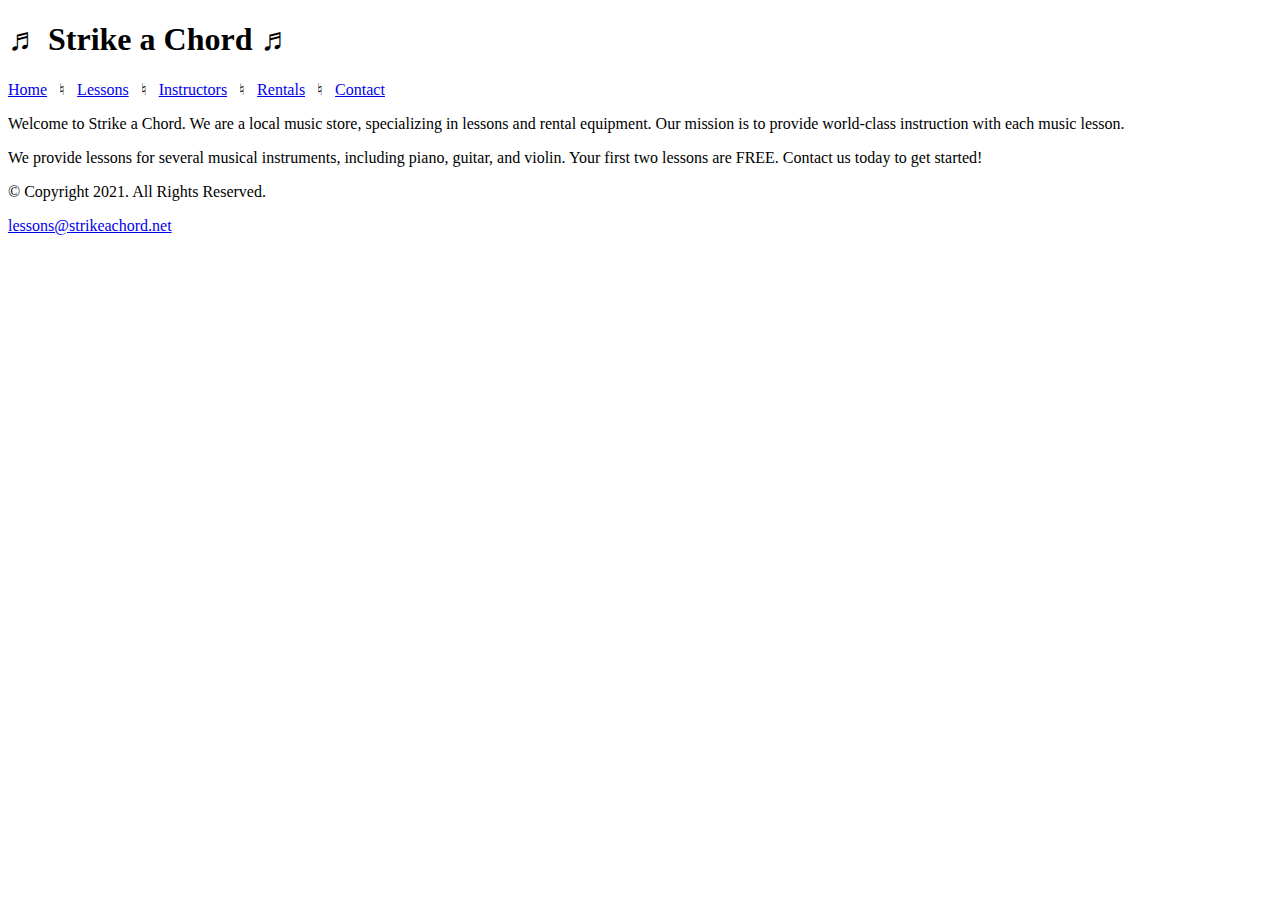
==== index.html @ cfaee4ca "added ch3 lab files" ====
<!DOCTYPE html>
<!-- 	
	Student Name: Alexander Recinos
	File Name: index.html
	Date: 09/11/2021
-->
<html lang="en">
<head>
	<title>Strike a Chord: Home Page</title>
	<meta charset="utf-8">
</head>
<body>
	<header><h1>&#9836; Strike a Chord &#9836;</h1></header>
	<nav>
    <p>
      <a href="index.html">Home</a> &nbsp; &#9838; &nbsp;  
      <a href="lessons.html">Lessons</a> &nbsp; &#9838; &nbsp;
      <a href="instructors.html">Instructors</a> &nbsp; &#9838; &nbsp; 
      <a href="rentals.html">Rentals</a> &nbsp; &#9838; &nbsp; 
      <a href="contact.html">Contact</a>
    </p> 
	</nav>
	<!-- Use the main area to add the main content to the webpage -->
	<main>
    <div id="intro">
      <p>Welcome to Strike a Chord. We are a local music store, specializing in lessons and             rental                    equipment. Our mission is to provide world-class instruction with each music lesson.</p>
      
      <p>We provide lessons for several musical instruments, including piano, guitar, and               violin. Your              first two lessons are FREE. Contact us today to get started!</p>
    </div>
  </main>
	<footer>
    <p>&copy; Copyright 2021. All Rights Reserved.</p>
		<p><a href="mailto:lessons@strikeachord.net">lessons@strikeachord.net</a></p>
	</footer>
</body>
</html>
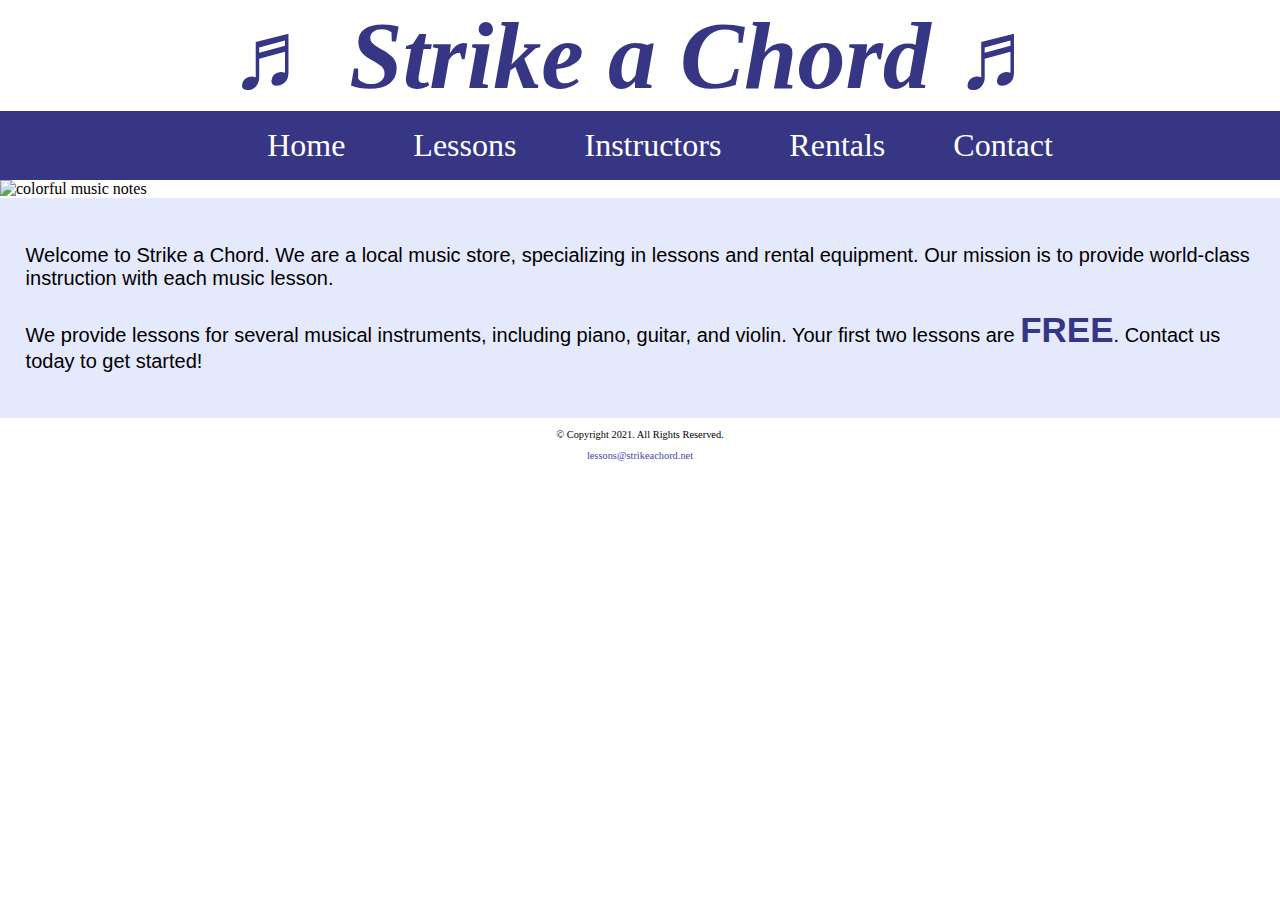
==== commit 99aed8f7: "added ch4 files" ====
--- a/index.html
+++ b/index.html
@@ -2,30 +2,35 @@
 <!-- 	
 	Student Name: Alexander Recinos
 	File Name: index.html
-	Date: 09/11/2021
+	Date: 09/24/2021
 -->
 <html lang="en">
 <head>
 	<title>Strike a Chord: Home Page</title>
 	<meta charset="utf-8">
+  <link rel="stylesheet" href="css/styles.css"> 
 </head>
 <body>
 	<header><h1>&#9836; Strike a Chord &#9836;</h1></header>
 	<nav>
-    <p>
-      <a href="index.html">Home</a> &nbsp; &#9838; &nbsp;  
-      <a href="lessons.html">Lessons</a> &nbsp; &#9838; &nbsp;
-      <a href="instructors.html">Instructors</a> &nbsp; &#9838; &nbsp; 
-      <a href="rentals.html">Rentals</a> &nbsp; &#9838; &nbsp; 
-      <a href="contact.html">Contact</a>
-    </p> 
+    <ul>
+      <li><a href="index.html">Home</a></li>
+      <li><a href="lessons.html">Lessons</a></li>
+      <li><a href="instructors.html">Instructors</a></li>
+      <li><a href="rentals.html">Rentals</a></li>
+      <li><a href="contact.html">Contact</a></li>
+    </ul> 
 	</nav>
+  <!-- Hero Image -->
+<div id="hero">
+    <img src="images/music-notes.png" alt="colorful music notes">
+</div>
 	<!-- Use the main area to add the main content to the webpage -->
 	<main>
     <div id="intro">
-      <p>Welcome to Strike a Chord. We are a local music store, specializing in lessons and             rental                    equipment. Our mission is to provide world-class instruction with each music lesson.</p>
+      <p>Welcome to Strike a Chord. We are a local music store, specializing in lessons and rental equipment. Our mission is to provide world-class instruction with each music lesson.</p>
       
-      <p>We provide lessons for several musical instruments, including piano, guitar, and               violin. Your              first two lessons are FREE. Contact us today to get started!</p>
+      <p>We provide lessons for several musical instruments, including piano, guitar, and violin. Your first two lessons are <span class="action">FREE</span>. Contact us today to get started!</p>
     </div>
   </main>
 	<footer>
@@ -34,3 +39,4 @@
 	</footer>
 </body>
 </html>
+
--- a/css/styles.css
+++ b/css/styles.css
@@ -0,0 +1,109 @@
+/*
+Author: Alexander Recinos
+File Name: styles.css
+Date: 09/24/2021
+*/
+
+/* CSS Reset */
+body, header, nav, main, footer, img, h1 {
+    margin: 0;
+    padding: 0;
+    border: 0;
+}
+
+/* Style rule for images */
+img {
+    max-width: 100%;
+    display: block;
+}
+
+/* Style rules for header content */
+header {
+    text-align: center;
+    font-size: 3em;
+    color: #373684;
+}
+ 
+header h1 {
+    font-style: italic;
+}
+
+/* Style rules for navigation area */
+nav {
+    background-color: #373684;
+}
+ 
+nav ul {
+    list-style-type: none;
+    margin: 0;
+    text-align: center;
+}
+ 
+nav li {
+    display: inline-block;
+    font-size: 2em;
+}
+ 
+nav li a {
+    display: block;
+    color: #fff;
+    text-align: center;
+    padding: 0.5em 1em;
+    text-decoration: none;
+}
+
+/* Style rules for main content */
+main {
+    padding: 2%;
+    background-color: #e5e9fc;
+    overflow: auto;
+    font-family: Verdana, Arial, sans-serif;
+}
+ 
+main p {
+    font-size: 1.25em;
+}
+ 
+.action {
+    font-size: 1.75em;
+    color: #373684; 
+    font-weight: bold;
+}
+
+#piano, #guitar, #violin {
+     width: 29%;
+     float: left;
+     margin: 0 2%;
+}
+ 
+#info {
+    clear: left;
+    background-color: #c0caf7;
+    padding: 1% 2%;
+}
+
+#contact {
+    text-align: center;
+}
+ 
+#contact a {
+    color: #4645a8;
+    text-decoration: none;
+    font-weight: bold;
+}
+ 
+.map {
+    border: 5px solid #373684;
+}
+
+/* Style rules for footer content */
+footer {
+    text-align: center;
+    font-size: 0.65em;
+    clear: left;  
+}
+ 
+footer a {
+    color: #4645a8;
+    text-decoration: none;
+}
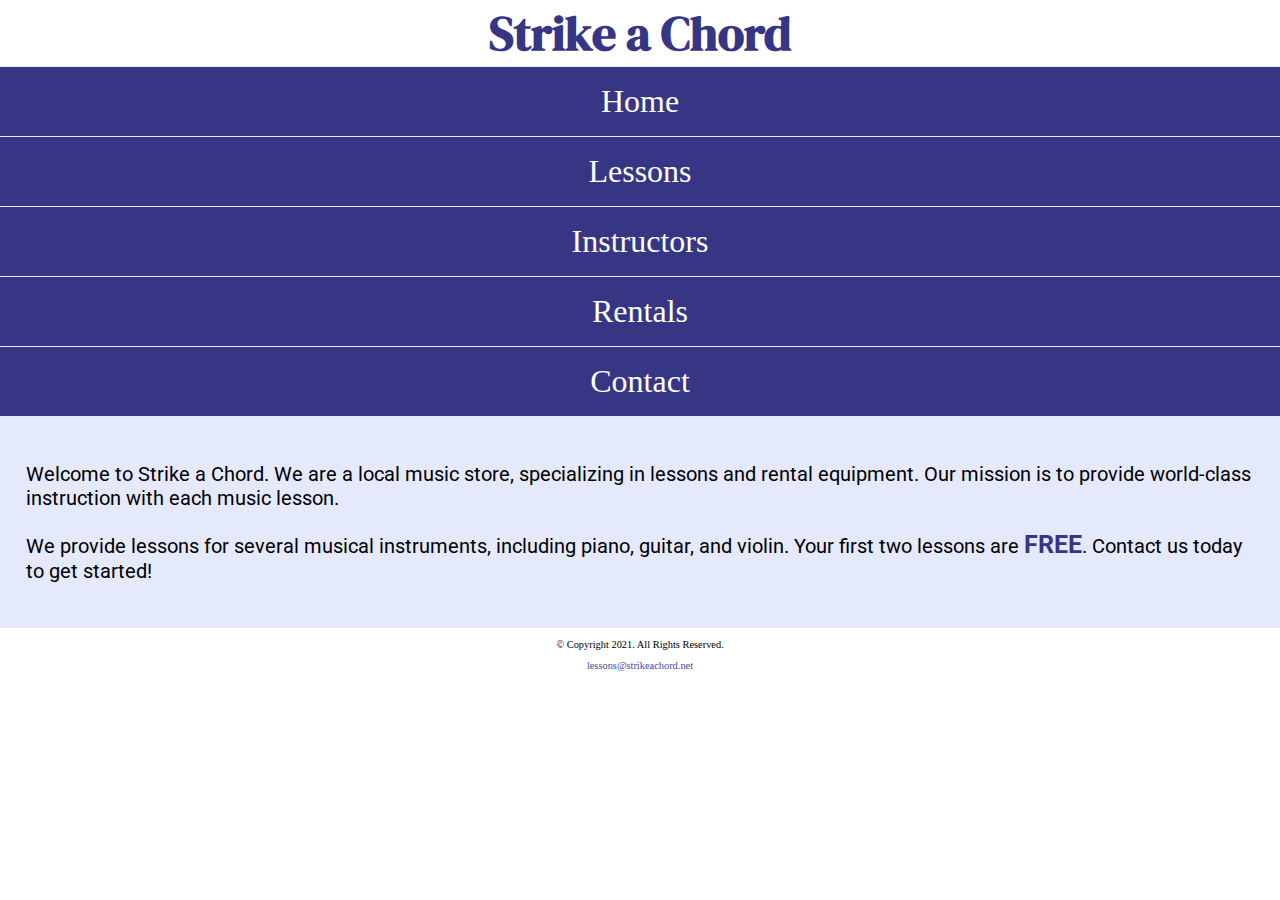
==== commit 3dd05779: "added ch5 files" ====
--- a/index.html
+++ b/index.html
@@ -9,9 +9,13 @@
 	<title>Strike a Chord: Home Page</title>
 	<meta charset="utf-8">
   <link rel="stylesheet" href="css/styles.css"> 
+  <meta name="viewport" content="width=device-width, initial-scale=1.0"> 
+  <link rel="preconnect" href="https://fonts.googleapis.com">
+  <link rel="preconnect" href="https://fonts.gstatic.com" crossorigin>
+  <link href="https://fonts.googleapis.com/css2?family=DM+Serif+Display:ital@1&family=Roboto&display=swap" rel="stylesheet">
 </head>
 <body>
-	<header><h1>&#9836; Strike a Chord &#9836;</h1></header>
+	<header><h1><span class="tab-desk">&#9836;</span> Strike a Chord <span class="tab-desk">&#9836;</span></h1></header>
 	<nav>
     <ul>
       <li><a href="index.html">Home</a></li>
@@ -22,7 +26,7 @@
     </ul> 
 	</nav>
   <!-- Hero Image -->
-<div id="hero">
+<div id="hero" class="tab-desk">
     <img src="images/music-notes.png" alt="colorful music notes">
 </div>
 	<!-- Use the main area to add the main content to the webpage -->
--- a/css/styles.css
+++ b/css/styles.css
@@ -5,7 +5,7 @@
 */
 
 /* CSS Reset */
-body, header, nav, main, footer, img, h1 {
+body, header, nav, main, footer, img, h1, ul {
     margin: 0;
     padding: 0;
     border: 0;
@@ -17,15 +17,23 @@
     display: block;
 }
 
+/* Style rules for mobile viewport */
+
+
+/* Hide tab-desk class */
+.tab-desk {
+    display: none;
+}
+
 /* Style rules for header content */
 header {
     text-align: center;
-    font-size: 3em;
+    font-size: 1.5em;
     color: #373684;
 }
  
 header h1 {
-    font-style: italic;
+    font-family: 'DM Serif Display', serif;
 }
 
 /* Style rules for navigation area */
@@ -35,13 +43,13 @@
  
 nav ul {
     list-style-type: none;
-    margin: 0;
     text-align: center;
 }
  
 nav li {
-    display: inline-block;
+    display: block;
     font-size: 2em;
+    border-top: 1px solid #e5e9fc;
 }
  
 nav li a {
@@ -57,7 +65,7 @@
     padding: 2%;
     background-color: #e5e9fc;
     overflow: auto;
-    font-family: Verdana, Arial, sans-serif;
+    font-family: 'Roboto', sans-serif;
 }
  
 main p {
@@ -65,14 +73,12 @@
 }
  
 .action {
-    font-size: 1.75em;
+    font-size: 1.25em;
     color: #373684; 
     font-weight: bold;
 }
 
 #piano, #guitar, #violin {
-     width: 29%;
-     float: left;
      margin: 0 2%;
 }
  
@@ -82,11 +88,34 @@
     padding: 1% 2%;
 }
 
+#info ul {
+  margin-left: 10%;
+}
+
+.round {
+  border-radius: 8px;
+}
+
 #contact {
     text-align: center;
 }
+
+.tel-link {
+    background-color: #373684;
+        padding: 2%;
+        margin: 0 auto;
+        width: 80%;
+        text-align: center;
+        border-radius: 5px;
+} 
+.tel-link a {
+    color: #fff;
+        text-decoration: none;
+        font-size: 1.5em;
+        display: block;
+}
  
-#contact a {
+#contact .email-link {
     color: #4645a8;
     text-decoration: none;
     font-weight: bold;
@@ -94,6 +123,8 @@
  
 .map {
     border: 5px solid #373684;
+    width: 95%;
+    height: 50%;
 }
 
 /* Style rules for footer content */
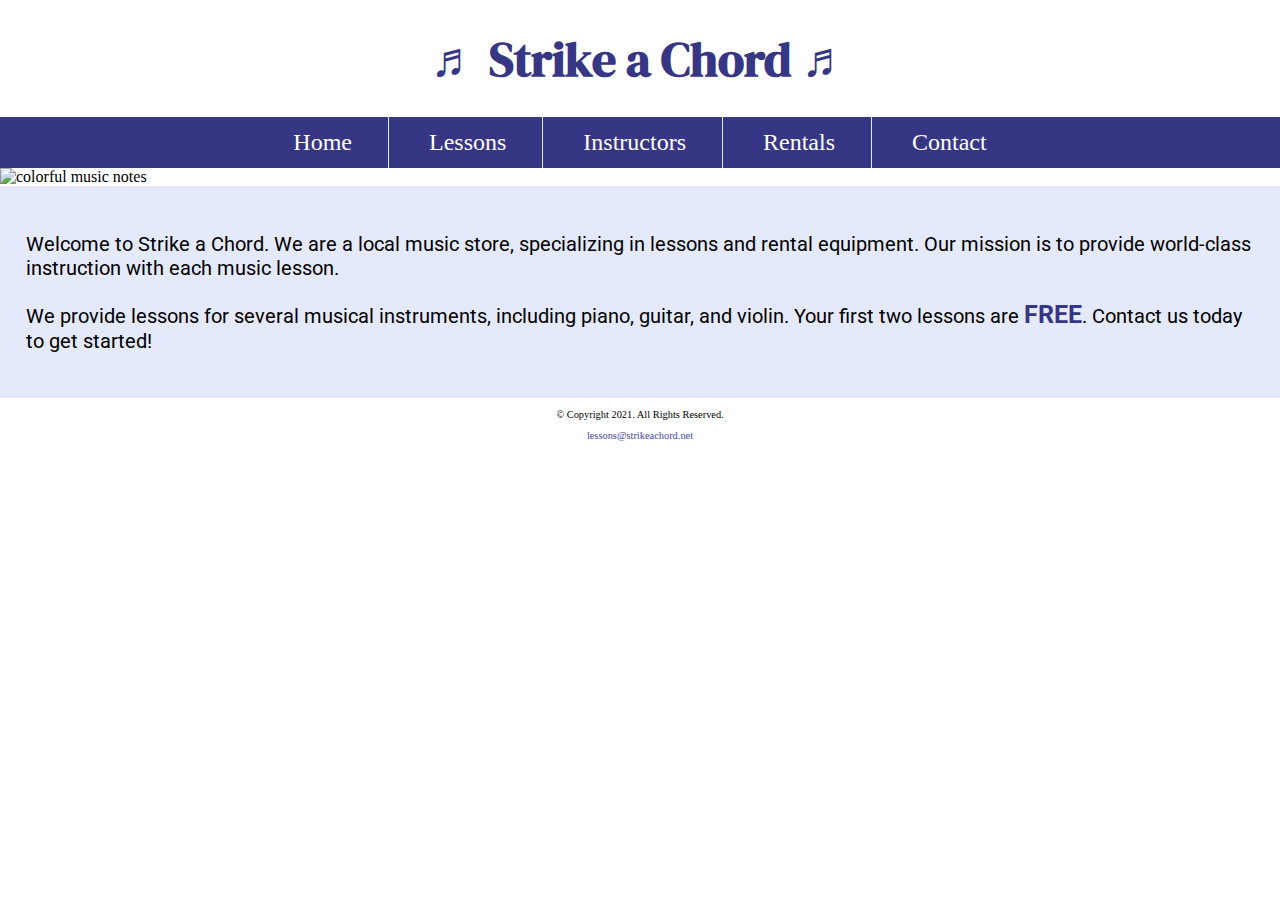
==== commit 08887b9c: "added ch7 lab files" ====
--- a/index.html
+++ b/index.html
@@ -8,11 +8,13 @@
 <head>
 	<title>Strike a Chord: Home Page</title>
 	<meta charset="utf-8">
-  <link rel="stylesheet" href="css/styles.css"> 
-  <meta name="viewport" content="width=device-width, initial-scale=1.0"> 
-  <link rel="preconnect" href="https://fonts.googleapis.com">
-  <link rel="preconnect" href="https://fonts.gstatic.com" crossorigin>
-  <link href="https://fonts.googleapis.com/css2?family=DM+Serif+Display:ital@1&family=Roboto&display=swap" rel="stylesheet">
+  <link rel="stylesheet" href="css/styles.css">
+  <meta name="viewport" content="width=device-width, initial-scale=1.0">
+  <link href="https://fonts.googleapis.com/css?family=DM+Serif+Display:400i|Roboto&display=swap" rel="stylesheet">
+  <link rel="shortcut icon" href="images/favicon.ico">
+  <link rel="icon" type="image/png" sizes="32x32" href="images/favicon-32.png">
+  <link rel="apple-touch-icon" sizes="180x180" href="images/apple-touch-icon.png">
+  <link rel="icon" sizes="192x192" href="images/android-chrome-192.png">
 </head>
 <body>
 	<header><h1><span class="tab-desk">&#9836;</span> Strike a Chord <span class="tab-desk">&#9836;</span></h1></header>
--- a/css/styles.css
+++ b/css/styles.css
@@ -5,7 +5,7 @@
 */
 
 /* CSS Reset */
-body, header, nav, main, footer, img, h1, ul {
+body, header, nav, main, footer, img, h1, ul, section, aside, figure, figcaption {
     margin: 0;
     padding: 0;
     border: 0;
@@ -17,8 +17,39 @@
     display: block;
 }
 
-/* Style rules for mobile viewport */
-
+/* Style rule for box sizing applies to all elements */  
+* {  
+    box-sizing: border-box; 
+}   
+
+/* Style rules for mobile viewport */ 
+  aside {
+    text-align: center;
+    font-size: 1.5em;
+    font-weight: bold;
+    color: #373684;
+    text-shadow: 3px 3px 10px #8280cb;
+  }
+
+  figure {
+    position: relative;
+    max-width: 275px;
+    margin: 2% auto;
+    border: 8px solid #373684;
+  }
+
+  figcaption {
+    position: absolute;
+    bottom: 0;
+    background: rgba(55, 54, 132, 0.7);
+    color: #fff;
+    width: 100%;
+    padding: 5% 0;
+    text-align: center;
+    font-family: Verdana, Arial, sans-serif;
+    font-size: 1.5em;
+    font-weight: bold;
+  }
 
 /* Hide tab-desk class */
 .tab-desk {
@@ -138,3 +169,112 @@
     color: #4645a8;
     text-decoration: none;
 }
+
+/* Media Query for Tablet Viewport */
+@media screen and (min-width: 550px), print { 
+  /* Tablet Viewport: Show tab-desk class, hide mobile class */  
+  .tab-desk {
+      display: block;
+  } 
+  .mobile {
+      display: none;  
+  } 
+  
+  /* Tablet Viewport: Style rule for header content */     
+  span.tab-desk {
+      display: inline;
+  } 
+
+  nav li a {
+    padding-top: 0.25em;
+    padding-bottom: 0.25em;
+    padding-left: 0.5em;
+    padding-right: 0.5em;
+  }
+
+  .grid {
+    display: grid;
+    grid-gap: 20px;
+  }
+
+  aside {
+    grid-column: 1 /span 2;
+  }
+
+  /* Tablet Viewport: Style rules for nav area */
+  nav li {
+    border-top: none;
+    display: inline-block;
+    font-size: 1.5em;
+    border-right: 1px solid #e5e9fc;
+  }
+
+  nav li:last-child {
+    border-right: none;
+  }
+  /* Tablet Viewport: Style rule for map */
+  .map {
+    width: 500px;
+    height: 450px;
+  }
+}
+
+/* Media Query for Desktop Viewport */
+@media screen and (min-width: 769px), print {
+  
+  /* Desktop Viewport: Style rule for header */
+  header {
+    padding: 2%;
+  }
+
+/* Desktop Viewport: Style rules for nav area */
+  nav li a {
+    padding-top: 0.5em;
+    padding-bottom: 0.5em;
+    padding-left: 1.5em;
+    padding-right: 1.5em;
+  } 
+
+  nav li a:hover {
+    color: #373684;
+    background-color: #e5e9fc;
+  }
+  
+  /* Desktop Viewport: Style Rules for main content */
+  #info ul {
+    margin-left: 5%;
+  }
+  
+  main h3 {
+    font-size: 1.5em;
+  }
+
+  #piano, #guitar, #violin {
+    width: 29%;
+    float: left;
+    margin-top: 0;
+    margin-bottom: 0;
+    margin-left: 2%;
+    margin-right: 2%;
+  }
+
+  .grid {
+    grid-template-columns: 4fr;
+  }
+
+  figcaption {
+    font-size: 1em;
+  }
+
+  aside {
+    grid-column: 1 /span 4;
+  }
+}
+
+/* Media Query for Print */
+@media print {
+  body {
+    background-color: #fff;
+    color: #000;
+  }
+}
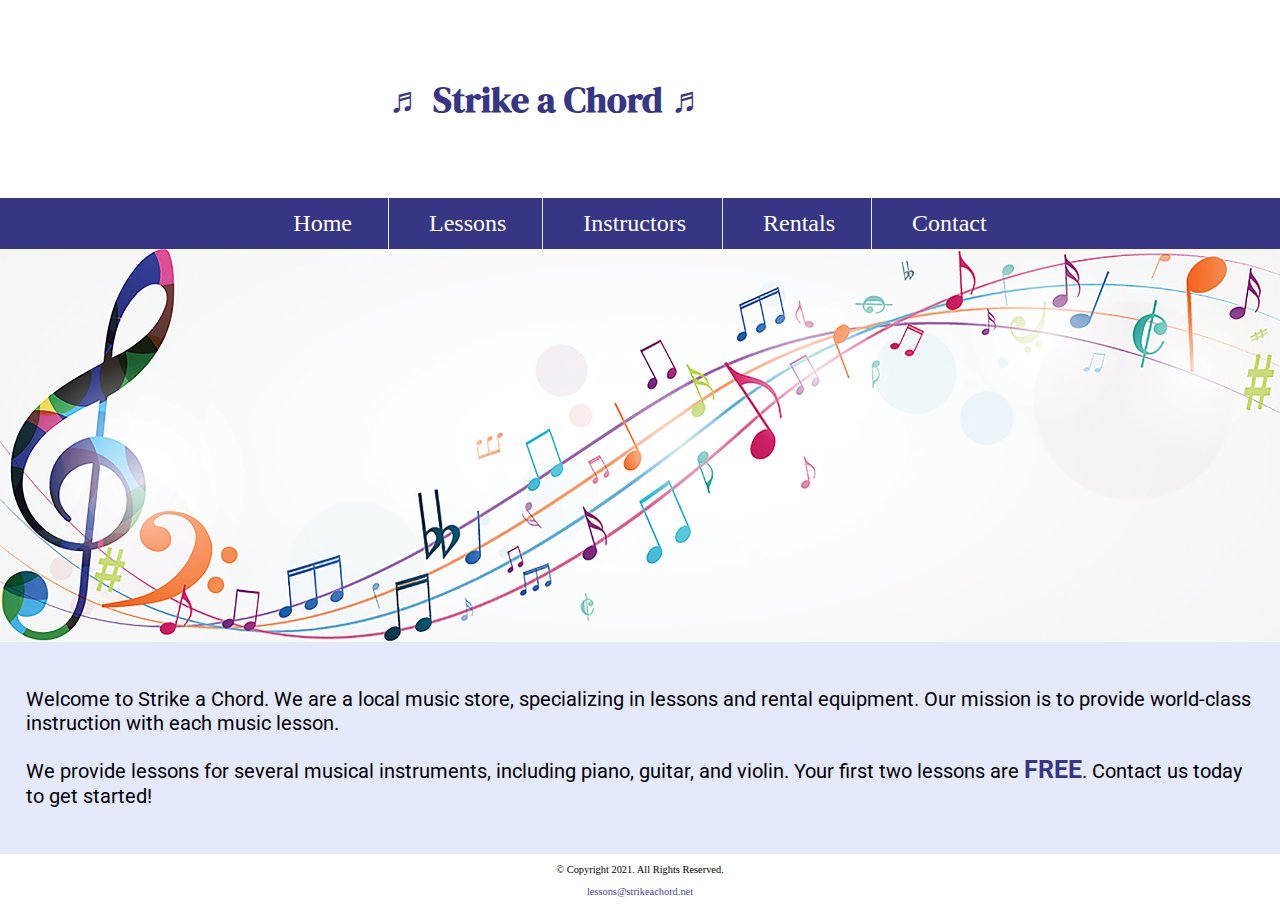
==== commit a7e0729d: "added complete ch10 files, made many e extra fixes" ====
--- a/index.html
+++ b/index.html
@@ -5,44 +5,70 @@
 	Date: 09/24/2021
 -->
 <html lang="en">
-<head>
-	<title>Strike a Chord: Home Page</title>
-	<meta charset="utf-8">
-  <link rel="stylesheet" href="css/styles.css">
-  <meta name="viewport" content="width=device-width, initial-scale=1.0">
-  <link href="https://fonts.googleapis.com/css?family=DM+Serif+Display:400i|Roboto&display=swap" rel="stylesheet">
-  <link rel="shortcut icon" href="images/favicon.ico">
-  <link rel="icon" type="image/png" sizes="32x32" href="images/favicon-32.png">
-  <link rel="apple-touch-icon" sizes="180x180" href="images/apple-touch-icon.png">
-  <link rel="icon" sizes="192x192" href="images/android-chrome-192.png">
-</head>
-<body>
-	<header><h1><span class="tab-desk">&#9836;</span> Strike a Chord <span class="tab-desk">&#9836;</span></h1></header>
-	<nav>
-    <ul>
-      <li><a href="index.html">Home</a></li>
-      <li><a href="lessons.html">Lessons</a></li>
-      <li><a href="instructors.html">Instructors</a></li>
-      <li><a href="rentals.html">Rentals</a></li>
-      <li><a href="contact.html">Contact</a></li>
-    </ul> 
-	</nav>
-  <!-- Hero Image -->
-<div id="hero" class="tab-desk">
+
+  <head>
+    <title>Strike a Chord: Home Page</title>
+    <meta charset="utf-8">
+    <link rel="stylesheet" href="css/styles.css">
+    <meta name="viewport" content="width=device-width, initial-scale=1.0">
+    <link href="https://fonts.googleapis.com/css?family=DM+Serif+Display:400i|Roboto&display=swap" rel="stylesheet">
+    <link rel="shortcut icon" href="images/favicon.ico">
+    <link rel="icon" type="image/png" sizes="32x32" href="images/favicon-32.png">
+    <link rel="apple-touch-icon" sizes="180x180" href="images/apple-touch-icon.png">
+    <link rel="icon" sizes="192x192" href="images/android-chrome-192.png">
+  </head>
+
+  <body>
+<!-- Mobile Nav -->  
+    <nav class="mobile-nav">
+        <div id="menu-links">
+            <a href="index.html">Home</a>
+            <a href="lessons.html">Lessons</a>
+            <a href="instructors.html">Instructors</a>
+            <a href="rentals.html">Rentals</a>
+            <a href="contact.html">Contact Us</a>
+        </div>
+        <a class="menu-icon" onclick="hamburger()">
+            <div>&#9776;</div>
+        </a>
+    </nav>
+
+    <header>
+      <h1>
+        <span class="tab-desk">&#9836;</span> Strike a Chord <span class="tab-desk">&#9836;</span>
+      </h1>
+    </header>
+
+    <nav class="tab-desk">
+      <ul>
+        <li><a href="index.html">Home</a></li>
+        <li><a href="lessons.html">Lessons</a></li>
+        <li><a href="instructors.html">Instructors</a></li>
+        <li><a href="rentals.html">Rentals</a></li>
+        <li><a href="contact.html">Contact</a></li>
+      </ul> 
+    </nav>
+
+<!-- Hero Image -->
+  <div id="hero" class="tab-desk">
     <img src="images/music-notes.png" alt="colorful music notes">
-</div>
-	<!-- Use the main area to add the main content to the webpage -->
-	<main>
-    <div id="intro">
-      <p>Welcome to Strike a Chord. We are a local music store, specializing in lessons and rental equipment. Our mission is to provide world-class instruction with each music lesson.</p>
-      
-      <p>We provide lessons for several musical instruments, including piano, guitar, and violin. Your first two lessons are <span class="action">FREE</span>. Contact us today to get started!</p>
-    </div>
-  </main>
-	<footer>
-    <p>&copy; Copyright 2021. All Rights Reserved.</p>
-		<p><a href="mailto:lessons@strikeachord.net">lessons@strikeachord.net</a></p>
-	</footer>
-</body>
+  </div>
+
+<!-- Use the main area to add the main content to the webpage -->
+    <main>
+      <div id="intro">
+        <p>Welcome to Strike a Chord. We are a local music store, specializing in lessons and rental equipment. Our mission is to provide world-class instruction with each music lesson.</p>
+        <p>We provide lessons for several musical instruments, including piano, guitar, and violin. Your first two lessons are <span class="action">FREE</span>. Contact us today to get started!</p>
+      </div>
+    </main>
+
+    <footer>
+      <p>&copy; Copyright 2021. All Rights Reserved.</p>
+      <p><a href="mailto:lessons@strikeachord.net">lessons@strikeachord.net</a></p>
+    </footer>
+
+    <script src="scripts/script.js"></script>
+    
+  </body>
 </html>
 
--- a/css/styles.css
+++ b/css/styles.css
@@ -1,48 +1,47 @@
 /*
 Author: Alexander Recinos
 File Name: styles.css
-Date: 09/24/2021
+Date: 10/21/2021
 */
 
 /* CSS Reset */
 body, header, nav, main, footer, img, h1, ul, section, aside, figure, figcaption {
-    margin: 0;
-    padding: 0;
-    border: 0;
+  margin: 0;
+  padding: 0;
+  border: 0;
 }
 
 /* Style rule for images */
 img {
-    max-width: 100%;
-    display: block;
+  max-width: 100%;
+  display: block;
 }
 
 /* Style rule for box sizing applies to all elements */  
 * {  
-    box-sizing: border-box; 
+  box-sizing: border-box; 
 }   
 
 /* Style rules for mobile viewport */ 
-  aside {
-    text-align: center;
-    font-size: 1.5em;
-    font-weight: bold;
-    color: #373684;
+aside {
+    text-align: center;
+    font-size: 1.5em;
+    font-weight: bold;      color: #373684;
     text-shadow: 3px 3px 10px #8280cb;
-  }
-
-  figure {
+}
+
+figure {
     position: relative;
     max-width: 275px;
     margin: 2% auto;
     border: 8px solid #373684;
-  }
-
-  figcaption {
+}
+
+figcaption {
     position: absolute;
     bottom: 0;
     background: rgba(55, 54, 132, 0.7);
-    color: #fff;
+    color: #fff;      
     width: 100%;
     padding: 5% 0;
     text-align: center;
@@ -52,7 +51,7 @@
   }
 
 /* Hide tab-desk class */
-.tab-desk {
+.tab-desk, #menu-links {
     display: none;
 }
 
@@ -65,30 +64,36 @@
  
 header h1 {
     font-family: 'DM Serif Display', serif;
+    font-size: 1.5em;
+    padding: 4%;
+    margin-right: 15%;
 }
 
 /* Style rules for navigation area */
 nav {
     background-color: #373684;
 }
- 
-nav ul {
-    list-style-type: none;
-    text-align: center;
-}
- 
-nav li {
-    display: block;
+
+.mobile-nav a {
+    color: #fff;
+    text-align: center;
     font-size: 2em;
-    border-top: 1px solid #e5e9fc;
-}
- 
-nav li a {
-    display: block;
-    color: #fff;
-    text-align: center;
-    padding: 0.5em 1em;
     text-decoration: none;
+    padding: 3%;
+    display: block;
+}
+ 
+.mobile-nav a.menu-icon {
+    display: block;
+    position: absolute;
+    right: 0; 
+    top: 0;  
+}
+ 
+.menu-icon div {
+    height: 50px;
+    width: 50px;
+    background-color: #373684;
 }
 
 /* Style rules for main content */
@@ -110,7 +115,7 @@
 }
 
 #piano, #guitar, #violin {
-     margin: 0 2%;
+    margin: 0 2%;
 }
  
 #info {
@@ -120,30 +125,30 @@
 }
 
 #info ul {
-  margin-left: 10%;
+    margin-left: 10%;
 }
 
 .round {
-  border-radius: 8px;
-}
-
-#contact {
+    border-radius: 8px;
+}
+
+#contact, #rental h2, #form h2 {
     text-align: center;
 }
 
 .tel-link {
     background-color: #373684;
-        padding: 2%;
-        margin: 0 auto;
-        width: 80%;
-        text-align: center;
-        border-radius: 5px;
+    padding: 2%;
+    margin: 0 auto;
+    width: 80%;
+    text-align: center;
+    border-radius: 5px;
 } 
 .tel-link a {
     color: #fff;
-        text-decoration: none;
-        font-size: 1.5em;
-        display: block;
+    text-decoration: none;
+    font-size: 1.5em;
+    display: block;
 }
  
 #contact .email-link {
@@ -156,6 +161,58 @@
     border: 5px solid #373684;
     width: 95%;
     height: 50%;
+}
+
+/* Style rules for table elements */
+table {
+    border: 1px solid #373684;
+    border-collapse: collapse;
+    margin: 0 auto;
+    width: 100%;
+}
+ 
+caption {
+    font-size: 1.5em;
+    font-weight: bold; 
+    padding: 1%;
+}
+ 
+th, td {
+    border: 1px solid #373684;
+    padding: 2%; 
+}
+ 
+th {
+    background-color: #373684;
+    color: #fff;
+    font-size: 1.15em;
+}
+ 
+tr:nth-child(odd) {
+    background-color: #b7b7e1;  
+}
+
+/* Style rules for form elements */
+fieldset, input {
+    margin-bottom: 2%;
+}
+
+fieldset legend {
+    font-weight: bold;
+    font-size: 1.25em;
+}
+
+label {
+    display: block;
+    padding-top: 3%;
+}
+
+form #submit {
+    margin: 0 auto;
+    display: block;
+    padding: 3%;
+    background-color: #b7b7e1;
+    font-size: 1em;
 }
 
 /* Style rules for footer content */
@@ -176,7 +233,7 @@
   .tab-desk {
       display: block;
   } 
-  .mobile {
+  .mobile, .mobile-nav {
       display: none;  
   } 
   
@@ -186,37 +243,55 @@
   } 
 
   nav li a {
-    padding-top: 0.25em;
-    padding-bottom: 0.25em;
-    padding-left: 0.5em;
-    padding-right: 0.5em;
+      padding-top: 0.25em;
+      padding-bottom: 0.25em;
+      padding-left: 0.5em;
+      padding-right: 0.5em;
+      display: block;
+      color: #fff;
+      text-align: center;
+      padding: 0.5em 1em;
+      text-decoration: none;
   }
 
   .grid {
-    display: grid;
-    grid-gap: 20px;
+      display: grid;
+      grid-gap: 20px;
   }
 
   aside {
-    grid-column: 1 /span 2;
+      grid-column: 1 /span 2;
   }
 
   /* Tablet Viewport: Style rules for nav area */
+  nav ul {
+      list-style-type: none;
+      text-align: center;
+  }
+
   nav li {
-    border-top: none;
-    display: inline-block;
-    font-size: 1.5em;
-    border-right: 1px solid #e5e9fc;
+      border-top: none;
+      display: inline-block;
+      font-size: 1.5em;
+      border-right: 1px solid #e5e9fc;
   }
 
   nav li:last-child {
-    border-right: none;
-  }
+      border-right: none;
+  }
+  
   /* Tablet Viewport: Style rule for map */
   .map {
-    width: 500px;
-    height: 450px;
-  }
+      width: 500px;
+      height: 450px;
+  }
+
+  /* Tablet Viewport: Style rule for form element */
+  form {
+      width: 70%;
+      margin: 0 auto;
+  }
+
 }
 
 /* Media Query for Desktop Viewport */
@@ -224,57 +299,74 @@
   
   /* Desktop Viewport: Style rule for header */
   header {
-    padding: 2%;
+      padding: 2%;
   }
 
 /* Desktop Viewport: Style rules for nav area */
   nav li a {
-    padding-top: 0.5em;
-    padding-bottom: 0.5em;
-    padding-left: 1.5em;
-    padding-right: 1.5em;
+      padding-top: 0.5em;
+      padding-bottom: 0.5em;
+      padding-left: 1.5em;
+      padding-right: 1.5em;
   } 
 
   nav li a:hover {
-    color: #373684;
-    background-color: #e5e9fc;
+      color: #373684;
+      background-color: #e5e9fc;
+      transform: scale(1.2);
   }
   
   /* Desktop Viewport: Style Rules for main content */
   #info ul {
-    margin-left: 5%;
+      margin-left: 5%;
   }
   
   main h3 {
-    font-size: 1.5em;
+      font-size: 1.5em;
   }
 
   #piano, #guitar, #violin {
-    width: 29%;
-    float: left;
-    margin-top: 0;
-    margin-bottom: 0;
-    margin-left: 2%;
-    margin-right: 2%;
+      width: 29%;
+      float: left;
+      margin-top: 0;
+      margin-bottom: 0;
+      margin-left: 2%;
+      margin-right: 2%;
   }
 
   .grid {
-    grid-template-columns: 4fr;
+      grid-template-columns: 4fr;
   }
 
   figcaption {
-    font-size: 1em;
+      font-size: 1em;
   }
 
   aside {
-    grid-column: 1 /span 4;
+      grid-column: 1 /span 4;
+  }
+
+  /* Desktop Viewport: Style rules for table elements */
+  table {
+      width: 70%;
+  }
+
+  /* Desktop Viewport: Style rules for form elements */
+  form-grid {
+      display: grid;
+      grid-template-columns: auto auto;
+      grid-gap: 20px;
+  }
+
+  .btn {
+      grid-column: 1 / span 2;
   }
 }
 
 /* Media Query for Print */
 @media print {
   body {
-    background-color: #fff;
-    color: #000;
-  }
-}
+      background-color: #fff;
+      color: #000;
+  }
+}
